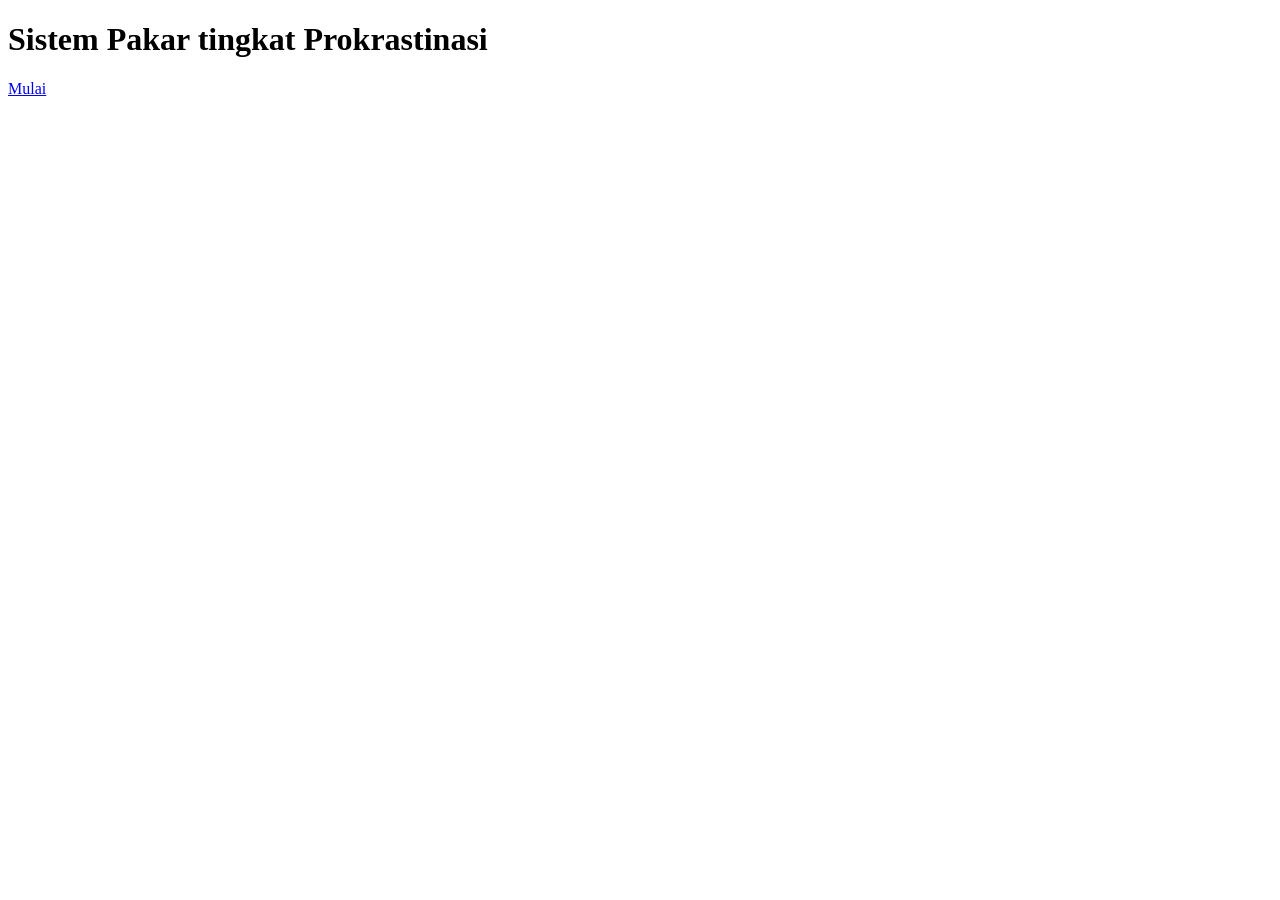
==== index.html @ 1a7aad50 "responsi" ====
<!DOCTYPE html>
<html lang="id">
<head>
  <meta charset="UTF-8">
  <title>Sistem Prokrastinasi</title>
  <link rel="stylesheet" href="css/style.css">
</head>
<body>
  <div class="container">
    <h1>Sistem Pakar tingkat Prokrastinasi</h1>

    <div class="menu">
      <a href="pakar.html" class="btn">Mulai</a>
    </div>
  </div>
</body>
</html>
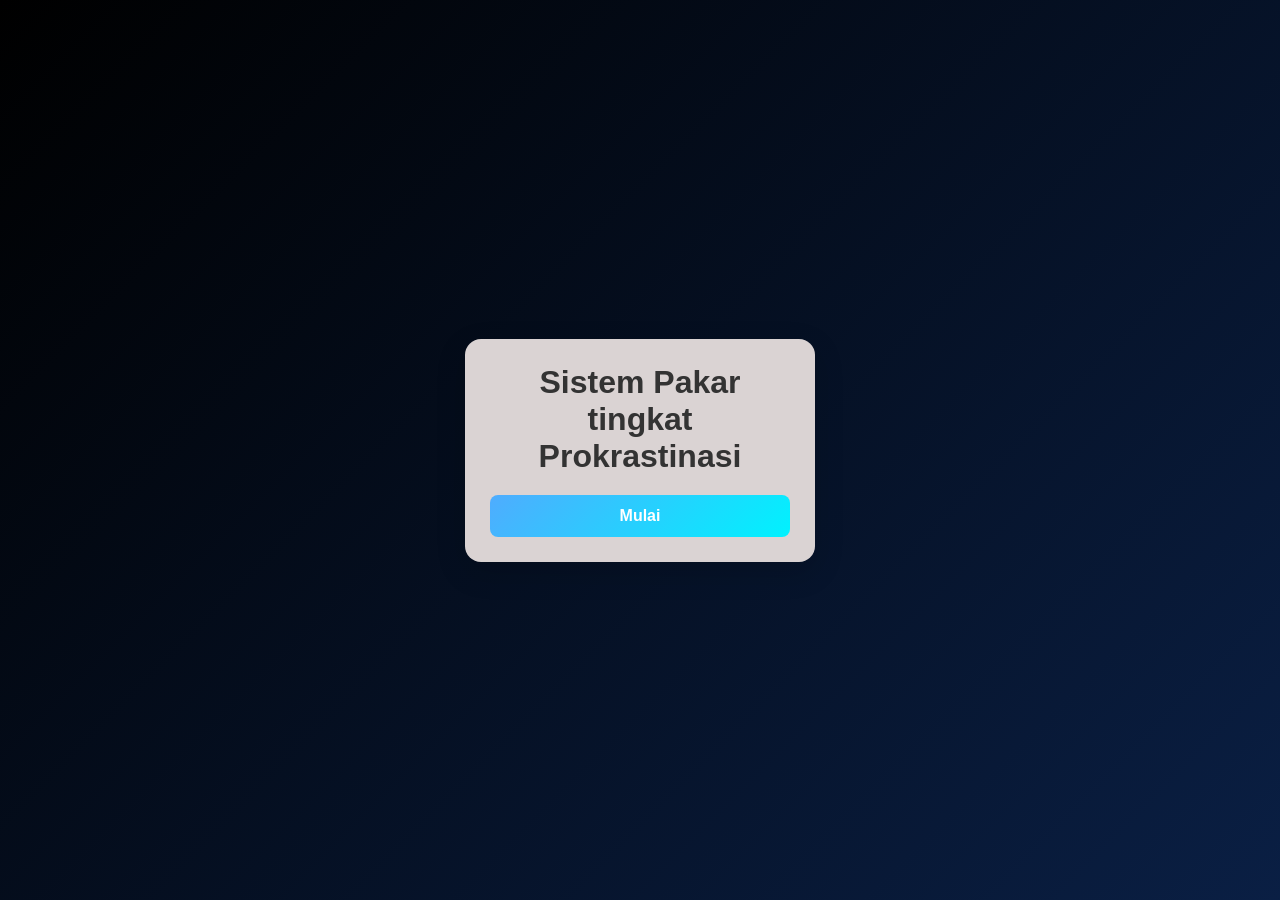
==== commit 3f9b9bb1: "Responsi" ====
--- a/index.html
+++ b/index.html
@@ -1,17 +1,17 @@
-<!DOCTYPE html>
-<html lang="id">
-<head>
-  <meta charset="UTF-8">
-  <title>Sistem Prokrastinasi</title>
-  <link rel="stylesheet" href="css/style.css">
-</head>
-<body>
-  <div class="container">
-    <h1>Sistem Pakar tingkat Prokrastinasi</h1>
-
-    <div class="menu">
-      <a href="pakar.html" class="btn">Mulai</a>
-    </div>
-  </div>
-</body>
+<!DOCTYPE html>
+<html lang="id">
+<head>
+  <meta charset="UTF-8">
+  <title>Sistem Prokrastinasi</title>
+  <link rel="stylesheet" href="css/style.css">
+</head>
+<body>
+  <div class="container">
+    <h1>Sistem Pakar tingkat Prokrastinasi</h1>
+
+    <div class="menu">
+      <a href="pakar.html" class="btn">Mulai</a>
+    </div>
+  </div>
+</body>
 </html>
--- a/css/style.css
+++ b/css/style.css
@@ -0,0 +1,88 @@
+* {
+  box-sizing: border-box;
+  margin: 0;
+  padding: 0;
+  font-family: 'Segoe UI', Tahoma, Geneva, Verdana, sans-serif;
+}
+body {
+  background: linear-gradient(135deg, #000000, #0a1f44);
+  min-height: 100vh;
+  display: flex;
+  justify-content: center;
+  align-items: center;
+}
+.container {
+  background: rgb(218, 211, 211);
+  padding: 25px;
+  width: 350px;
+  border-radius: 16px;
+  box-shadow: 0 10px 30px rgba(0,0,0,0.15);
+  text-align: center;
+  animation: fadeIn 0.4s ease;
+}
+h1, h2 {
+  margin-bottom: 20px;
+  color: #333;
+}
+label {
+  display: block;
+  margin-top: 15px;
+  font-size: 14px;
+  color: #555;
+}
+input[type=range] {
+  width: 100%;
+  margin-top: 5px;
+}
+button, .btn {
+  display: block;
+  width: 100%;
+  margin-top: 15px;
+  padding: 12px;
+  background: linear-gradient(135deg, #4facfe, #00f2fe);
+  color: white;
+  text-decoration: none;
+  border: none;
+  border-radius: 8px;
+  cursor: pointer;
+  font-weight: bold;
+  transition: all 0.2s ease;
+}
+button:hover, .btn:hover {
+  transform: translateY(-2px);
+  box-shadow: 0 5px 15px rgba(0,0,0,0.2);
+}
+button:nth-child(3) {
+  background: #e74c3c;
+}
+.hasil {
+  margin-top: 20px;
+  padding: 15px;
+  border-radius: 10px;
+  background: #f8f9fa;
+  font-weight: bold;
+  animation: fadeIn 0.4s ease;
+}
+.progress {
+  height: 8px;
+  background: #eee;
+  border-radius: 10px;
+  margin-bottom: 15px;
+  overflow: hidden;
+}
+.progress-bar {
+  height: 100%;
+  background: linear-gradient(135deg, #4facfe, #00f2fe);
+  width: 0%;
+  transition: width 0.3s ease;
+}
+@keyframes fadeIn {
+  from {
+    opacity: 0;
+    transform: translateY(10px);
+  }
+  to {
+    opacity: 1;
+    transform: translateY(0);
+  }
+}
